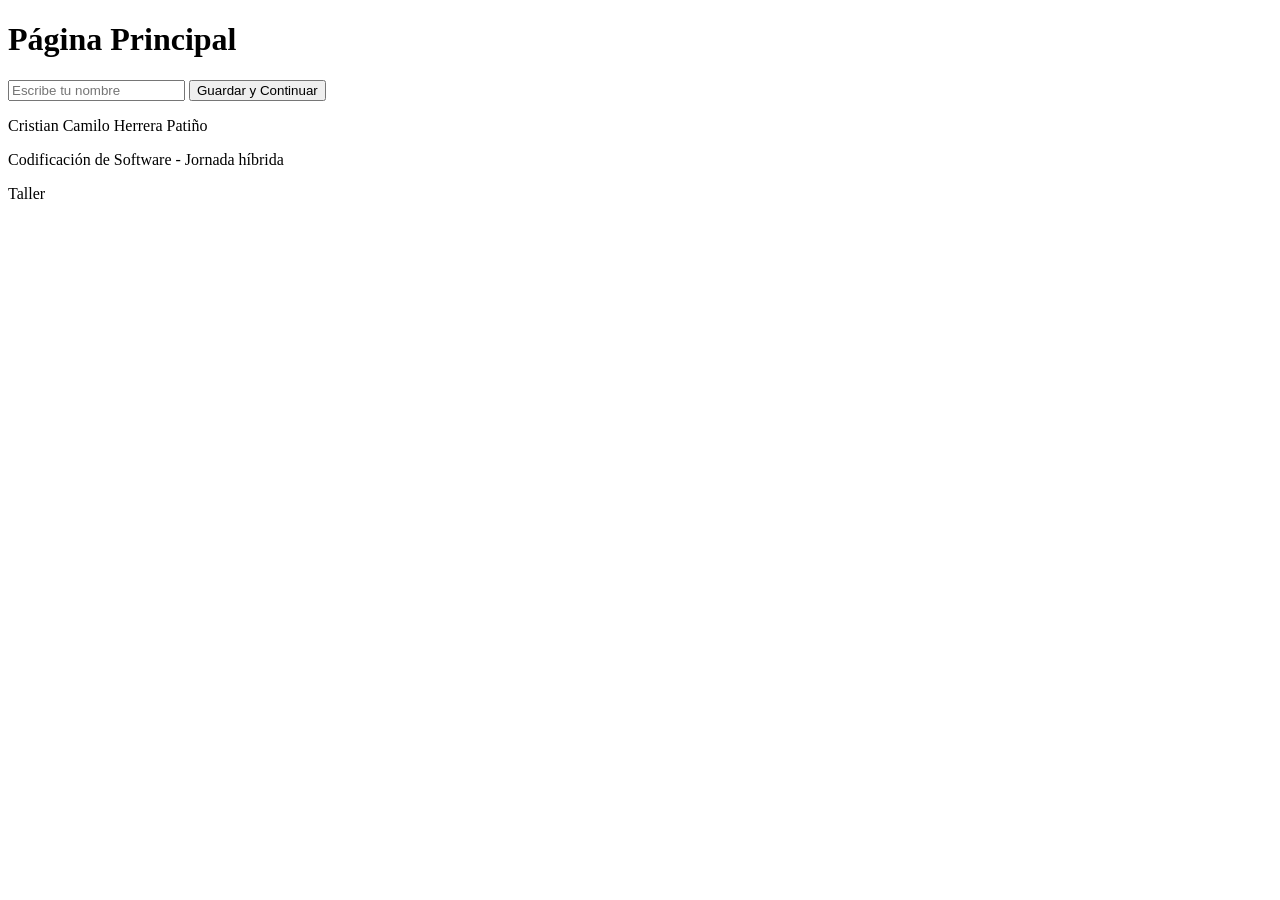
==== pagina1.html @ a1dd8cb1 "Add files via upload" ====
<!DOCTYPE html>
<html lang="en">
<head>
    <meta charset="UTF-8">
    <meta name="viewport" content="width=device-width, initial-scale=1.0">
    <title>Pagina1</title>
    <script src="JS/pagina1.js" defer></script>
    <link rel="stylesheet" href="CSS/pagina1.css">
</head>
<body>
       <header>
        <h1>Página Principal</h1>
    </header>

    <div class="contenedor">
        <input type="text" id="nombre" placeholder="Escribe tu nombre">
        <button id="btn-guardar">Guardar y Continuar</button>
    </div>

    <footer>
        <p>Cristian Camilo Herrera Patiño</p>
        <p>Codificación de Software - Jornada híbrida</p>
        <p>Taller</p>
    </footer>

</body>
</html>
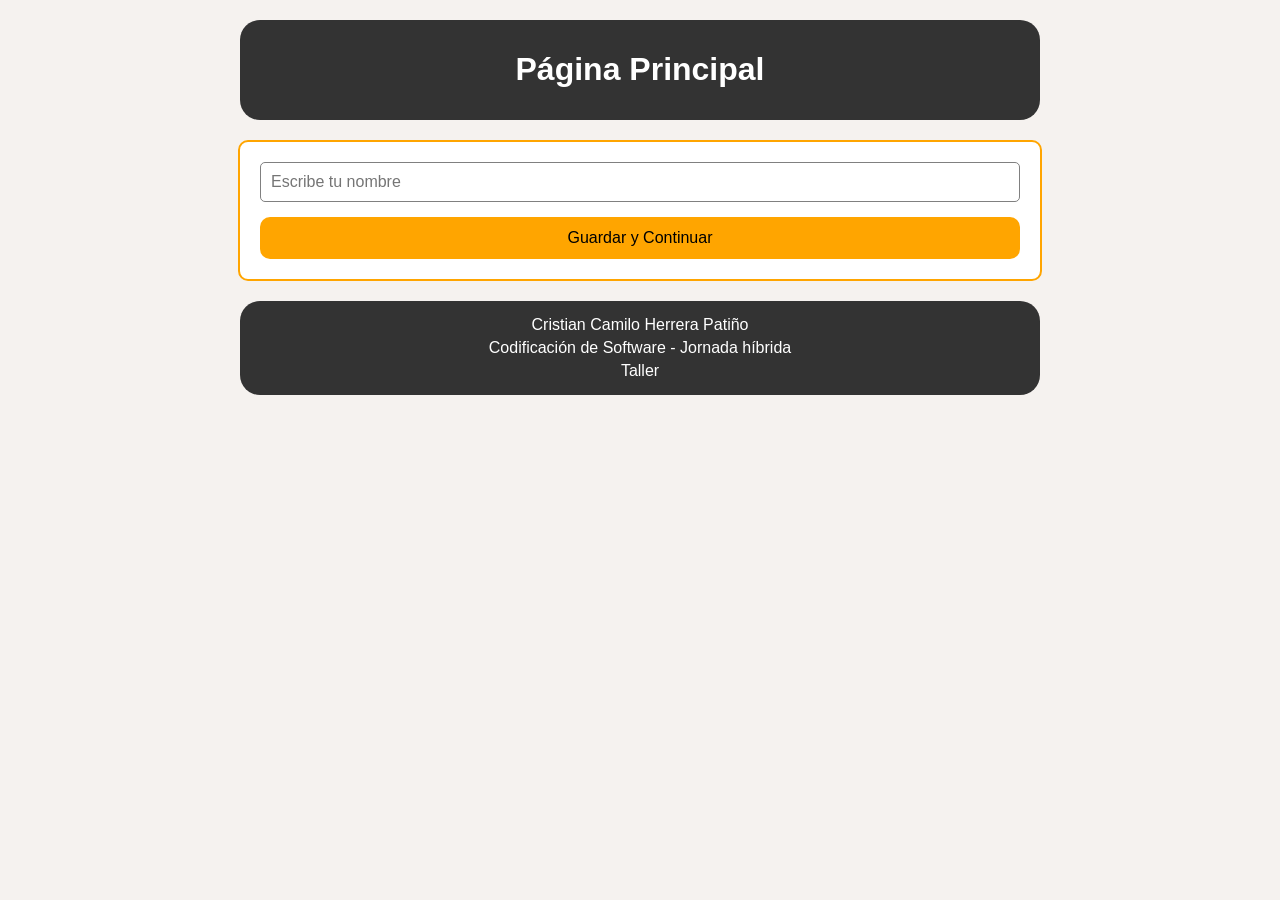
==== commit c53c7e45: "Fix script and stylesheet paths in pagina1.html Updated script and stylesheet paths to remove folder" ====
--- a/pagina1.html
+++ b/pagina1.html
@@ -4,8 +4,8 @@
     <meta charset="UTF-8">
     <meta name="viewport" content="width=device-width, initial-scale=1.0">
     <title>Pagina1</title>
-    <script src="JS/pagina1.js" defer></script>
-    <link rel="stylesheet" href="CSS/pagina1.css">
+    <script src="pagina1.js" defer></script>
+    <link rel="stylesheet" href="pagina1.css">
 </head>
 <body>
        <header>
@@ -24,4 +24,4 @@
     </footer>
 
 </body>
-</html>+</html>
--- a/pagina1.css
+++ b/pagina1.css
@@ -0,0 +1,62 @@
+body {
+  margin: 0;
+  background-color: rgb(245, 242, 239);
+  font-family: Arial, Helvetica, sans-serif;
+  text-align: center;
+}
+
+header {
+  max-width: 760px;
+  margin: 20px auto 0;
+  background-color: #333;
+  color: white;
+  padding: 10px 20px;
+  text-align: center;
+  border-radius: 20px;
+}
+
+.contenedor {
+  max-width: 760px;
+  margin: 20px auto;
+  padding: 20px;
+  background-color: white;
+  border: 2px solid orange;
+  border-radius: 10px;
+  display: flex;
+  flex-direction: column;
+  gap: 15px;
+}
+
+input {
+  padding: 10px;
+  border: 1px solid gray;
+  border-radius: 5px;
+  font-size: 16px;
+}
+
+button {
+  padding: 12px;
+  border: none;
+  border-radius: 10px;
+  background-color: orange;
+  font-size: 16px;
+  cursor: pointer;
+}
+
+button:hover {
+  background-color: darkorange;
+}
+
+footer {
+  max-width: 760px;
+  margin: 0 auto 20px;
+  background-color: #333;
+  color: white;
+  padding: 10px 20px;
+  text-align: center;
+  border-radius: 20px;
+}
+
+footer p {
+  margin: 5px 0;
+}
